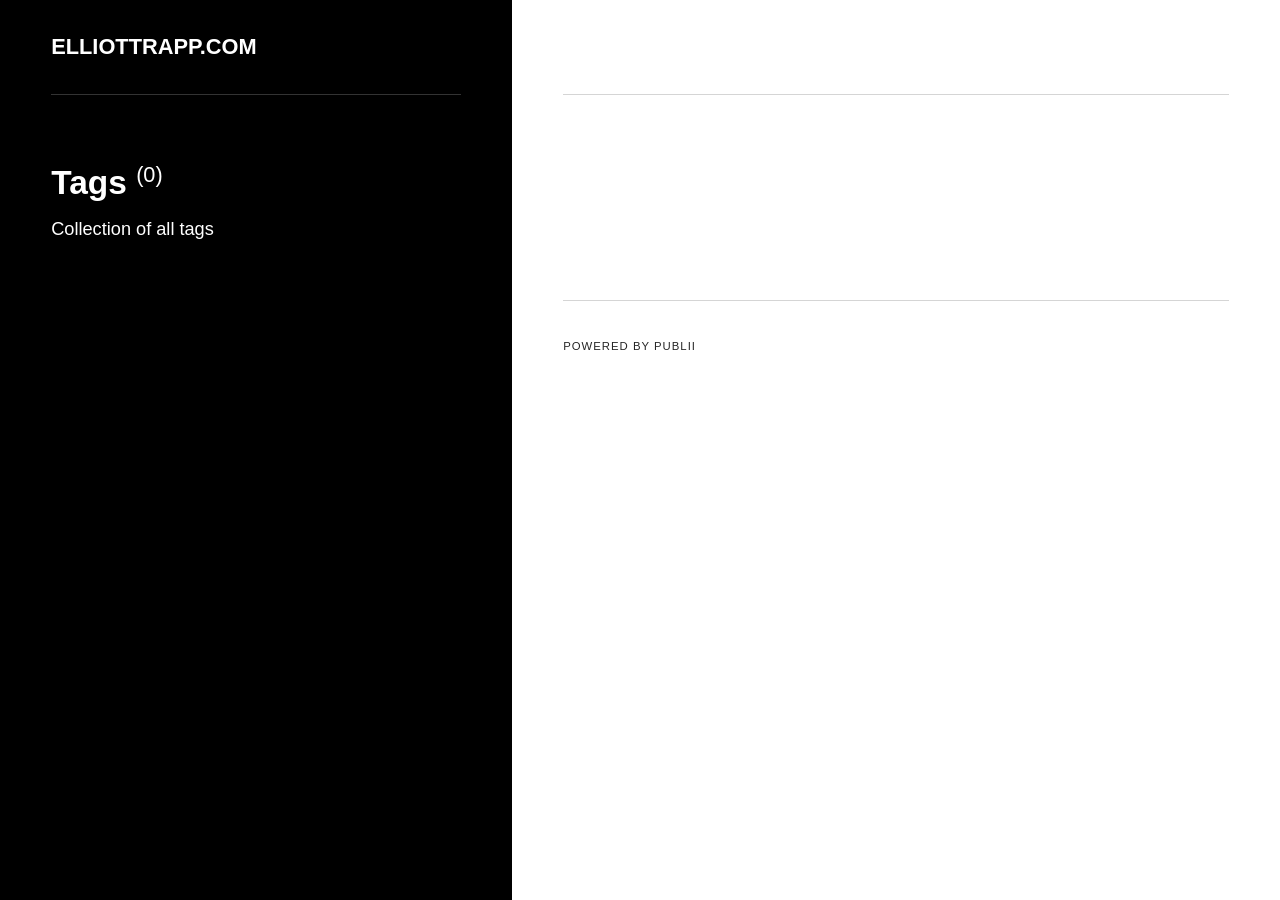
==== tags/index.html @ f0e29960 "Updated from Publii" ====
<!DOCTYPE html><html lang="en-gb"><head><meta charset="utf-8"><meta http-equiv="X-UA-Compatible" content="IE=edge"><meta name="viewport" content="width=device-width,initial-scale=1"><title>All tags - elliottrapp.com</title><meta name="robots" content="noindex, follow"><meta name="generator" content="Publii Open-Source CMS for Static Site"><link rel="alternate" type="application/atom+xml" href="https://elliottrapp.github.io/feed.xml"><link rel="alternate" type="application/json" href="https://elliottrapp.github.io/feed.json"><meta property="og:title" content="elliottrapp.com"><meta property="og:site_name" content="elliottrapp.com"><meta property="og:description" content=""><meta property="og:url" content="https://elliottrapp.github.io/tags/"><meta property="og:type" content="website"><link rel="stylesheet" href="https://elliottrapp.github.io/assets/css/style.css?v=fb8c239619b306ba252783ad633b2018"><script type="application/ld+json">{"@context":"http://schema.org","@type":"Organization","name":"elliottrapp.com","url":"https://elliottrapp.github.io/"}</script><noscript><style>img[loading] {
                    opacity: 1;
                }</style></noscript></head><body><div class="container js-container"><div class="content"><header class="top"><div class="top__item"><a class="logo" href="https://elliottrapp.github.io/">elliottrapp.com</a></div><div class="top__item top__item--right"></div></header><main class="main page page--tags"><div class="main__left"><header><h1>Tags <sup>(0)</sup></h1><p>Collection of all tags</p></header></div><div class="main__right"><div><ul class="feed feed--tags"></ul></div></div></main><footer class="footer"><div class="footer__copyright">Powered by Publii</div></footer></div></div><script defer="defer" src="https://elliottrapp.github.io/assets/js/scripts.min.js?v=27706a8fe221267c1834098c796f44c1"></script><script>var images = document.querySelectorAll('img[loading]');

        for (var i = 0; i < images.length; i++) {
            if (images[i].complete) {
                images[i].classList.add('is-loaded');
            } else {
                images[i].addEventListener('load', function () {
                    this.classList.add('is-loaded');
                }, false);
            }
        }</script></body></html>
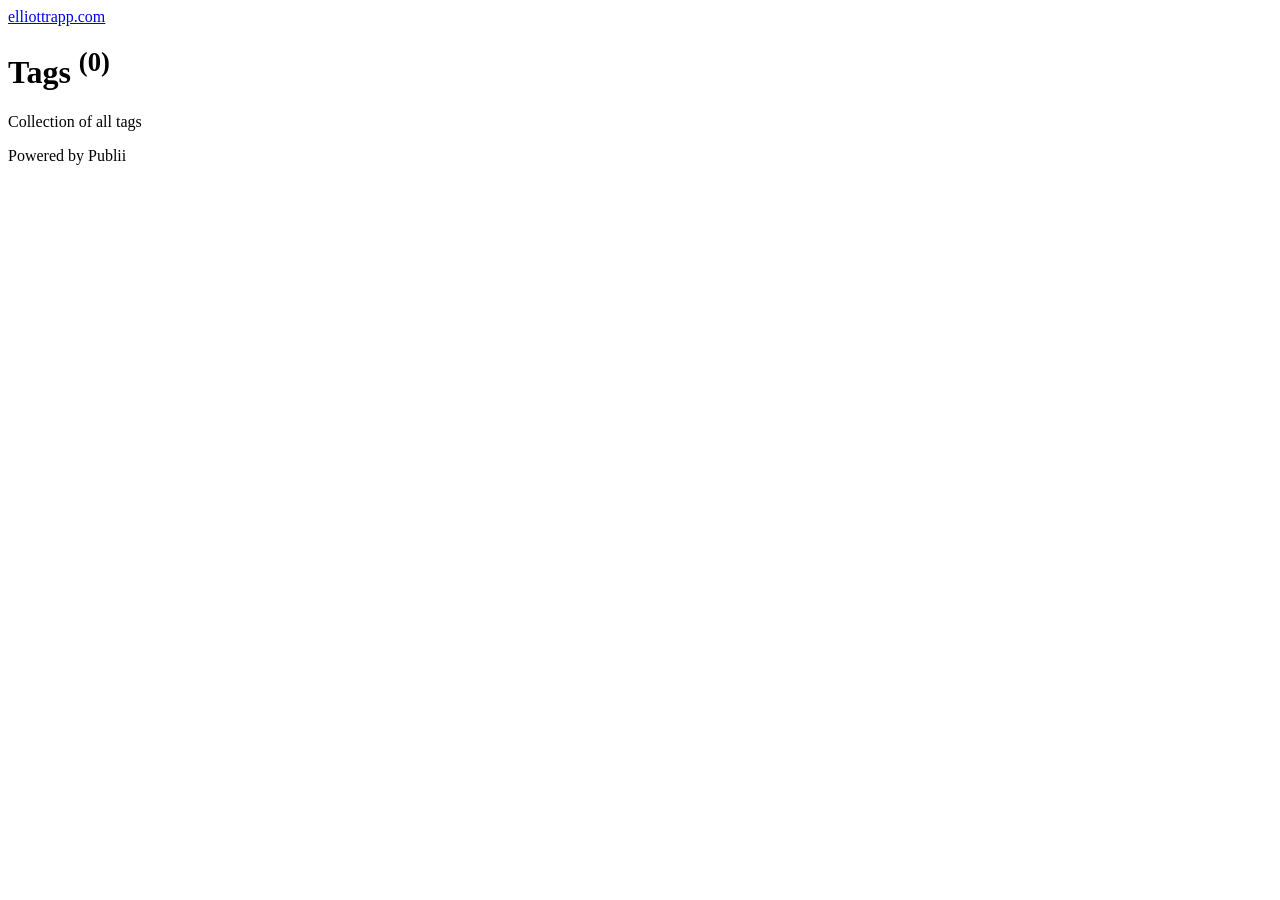
==== commit b1cce76e: "Updated from Publii" ====
--- a/tags/index.html
+++ b/tags/index.html
@@ -1,6 +1,6 @@
-<!DOCTYPE html><html lang="en-gb"><head><meta charset="utf-8"><meta http-equiv="X-UA-Compatible" content="IE=edge"><meta name="viewport" content="width=device-width,initial-scale=1"><title>All tags - elliottrapp.com</title><meta name="robots" content="noindex, follow"><meta name="generator" content="Publii Open-Source CMS for Static Site"><link rel="alternate" type="application/atom+xml" href="https://elliottrapp.github.io/feed.xml"><link rel="alternate" type="application/json" href="https://elliottrapp.github.io/feed.json"><meta property="og:title" content="elliottrapp.com"><meta property="og:site_name" content="elliottrapp.com"><meta property="og:description" content=""><meta property="og:url" content="https://elliottrapp.github.io/tags/"><meta property="og:type" content="website"><link rel="stylesheet" href="https://elliottrapp.github.io/assets/css/style.css?v=fb8c239619b306ba252783ad633b2018"><script type="application/ld+json">{"@context":"http://schema.org","@type":"Organization","name":"elliottrapp.com","url":"https://elliottrapp.github.io/"}</script><noscript><style>img[loading] {
+<!DOCTYPE html><html lang="en-gb"><head><meta charset="utf-8"><meta http-equiv="X-UA-Compatible" content="IE=edge"><meta name="viewport" content="width=device-width,initial-scale=1"><title>All tags - elliottrapp.com</title><meta name="robots" content="noindex, follow"><meta name="generator" content="Publii Open-Source CMS for Static Site"><link rel="alternate" type="application/atom+xml" href="https://elliottrapp.com/feed.xml"><link rel="alternate" type="application/json" href="https://elliottrapp.com/feed.json"><meta property="og:title" content="elliottrapp.com"><meta property="og:site_name" content="elliottrapp.com"><meta property="og:description" content=""><meta property="og:url" content="https://elliottrapp.com/tags/"><meta property="og:type" content="website"><link rel="stylesheet" href="https://elliottrapp.com/assets/css/style.css?v=fb8c239619b306ba252783ad633b2018"><script type="application/ld+json">{"@context":"http://schema.org","@type":"Organization","name":"elliottrapp.com","url":"https://elliottrapp.com/"}</script><noscript><style>img[loading] {
                     opacity: 1;
-                }</style></noscript></head><body><div class="container js-container"><div class="content"><header class="top"><div class="top__item"><a class="logo" href="https://elliottrapp.github.io/">elliottrapp.com</a></div><div class="top__item top__item--right"></div></header><main class="main page page--tags"><div class="main__left"><header><h1>Tags <sup>(0)</sup></h1><p>Collection of all tags</p></header></div><div class="main__right"><div><ul class="feed feed--tags"></ul></div></div></main><footer class="footer"><div class="footer__copyright">Powered by Publii</div></footer></div></div><script defer="defer" src="https://elliottrapp.github.io/assets/js/scripts.min.js?v=27706a8fe221267c1834098c796f44c1"></script><script>var images = document.querySelectorAll('img[loading]');
+                }</style></noscript></head><body><div class="container js-container"><div class="content"><header class="top"><div class="top__item"><a class="logo" href="https://elliottrapp.com/">elliottrapp.com</a></div><div class="top__item top__item--right"></div></header><main class="main page page--tags"><div class="main__left"><header><h1>Tags <sup>(0)</sup></h1><p>Collection of all tags</p></header></div><div class="main__right"><div><ul class="feed feed--tags"></ul></div></div></main><footer class="footer"><div class="footer__copyright">Powered by Publii</div></footer></div></div><script defer="defer" src="https://elliottrapp.com/assets/js/scripts.min.js?v=27706a8fe221267c1834098c796f44c1"></script><script>var images = document.querySelectorAll('img[loading]');
 
         for (var i = 0; i < images.length; i++) {
             if (images[i].complete) {
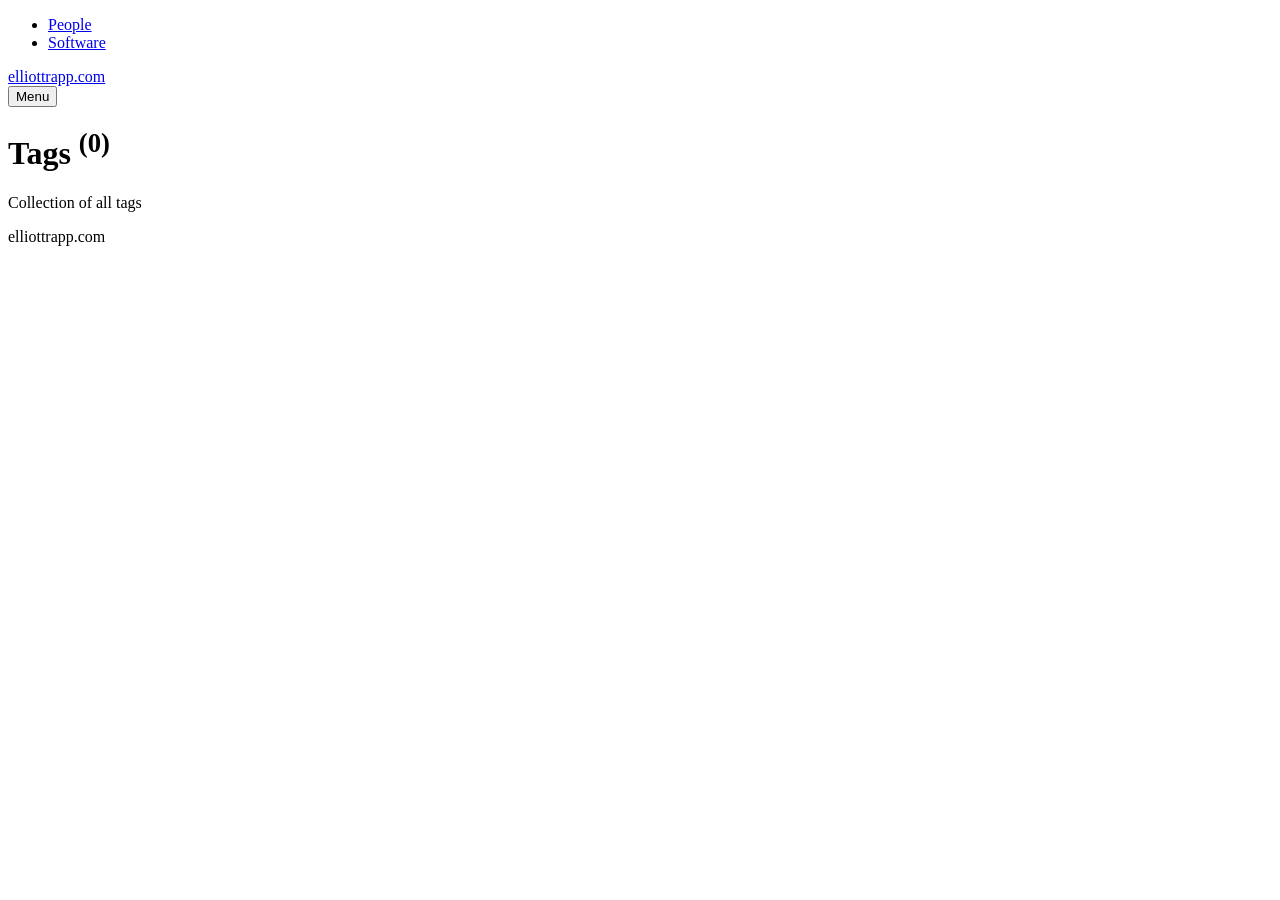
==== commit 3b4c66de: "Updated from Publii" ====
--- a/tags/index.html
+++ b/tags/index.html
@@ -1,6 +1,6 @@
 <!DOCTYPE html><html lang="en-gb"><head><meta charset="utf-8"><meta http-equiv="X-UA-Compatible" content="IE=edge"><meta name="viewport" content="width=device-width,initial-scale=1"><title>All tags - elliottrapp.com</title><meta name="robots" content="noindex, follow"><meta name="generator" content="Publii Open-Source CMS for Static Site"><link rel="alternate" type="application/atom+xml" href="https://elliottrapp.com/feed.xml"><link rel="alternate" type="application/json" href="https://elliottrapp.com/feed.json"><meta property="og:title" content="elliottrapp.com"><meta property="og:site_name" content="elliottrapp.com"><meta property="og:description" content=""><meta property="og:url" content="https://elliottrapp.com/tags/"><meta property="og:type" content="website"><link rel="stylesheet" href="https://elliottrapp.com/assets/css/style.css?v=fb8c239619b306ba252783ad633b2018"><script type="application/ld+json">{"@context":"http://schema.org","@type":"Organization","name":"elliottrapp.com","url":"https://elliottrapp.com/"}</script><noscript><style>img[loading] {
                     opacity: 1;
-                }</style></noscript></head><body><div class="container js-container"><div class="content"><header class="top"><div class="top__item"><a class="logo" href="https://elliottrapp.com/">elliottrapp.com</a></div><div class="top__item top__item--right"></div></header><main class="main page page--tags"><div class="main__left"><header><h1>Tags <sup>(0)</sup></h1><p>Collection of all tags</p></header></div><div class="main__right"><div><ul class="feed feed--tags"></ul></div></div></main><footer class="footer"><div class="footer__copyright">Powered by Publii</div></footer></div></div><script defer="defer" src="https://elliottrapp.com/assets/js/scripts.min.js?v=27706a8fe221267c1834098c796f44c1"></script><script>var images = document.querySelectorAll('img[loading]');
+                }</style></noscript></head><body><div class="container js-container"><nav class="menu"><ul class="navbar__menu"><li><a href="https://elliottrapp.com/people-i-like.html" target="_self">People</a></li><li><a href="https://elliottrapp.com/software-i-like.html" target="_self">Software</a></li></ul></nav><div class="content"><header class="top"><div class="top__item"><a class="logo" href="https://elliottrapp.com/">elliottrapp.com</a></div><div class="top__item top__item--right"><button class="menu-toggle js-menu-toggle" aria-label="Menu" aria-expanded="false"><span class="menu-toggle-box"><span class="menu-toggle-inner">Menu</span></span></button></div></header><main class="main page page--tags"><div class="main__left"><header><h1>Tags <sup>(0)</sup></h1><p>Collection of all tags</p></header></div><div class="main__right"><div><ul class="feed feed--tags"></ul></div></div></main><footer class="footer"><div class="footer__copyright">elliottrapp.com</div></footer></div></div><script defer="defer" src="https://elliottrapp.com/assets/js/scripts.min.js?v=27706a8fe221267c1834098c796f44c1"></script><script>var images = document.querySelectorAll('img[loading]');
 
         for (var i = 0; i < images.length; i++) {
             if (images[i].complete) {
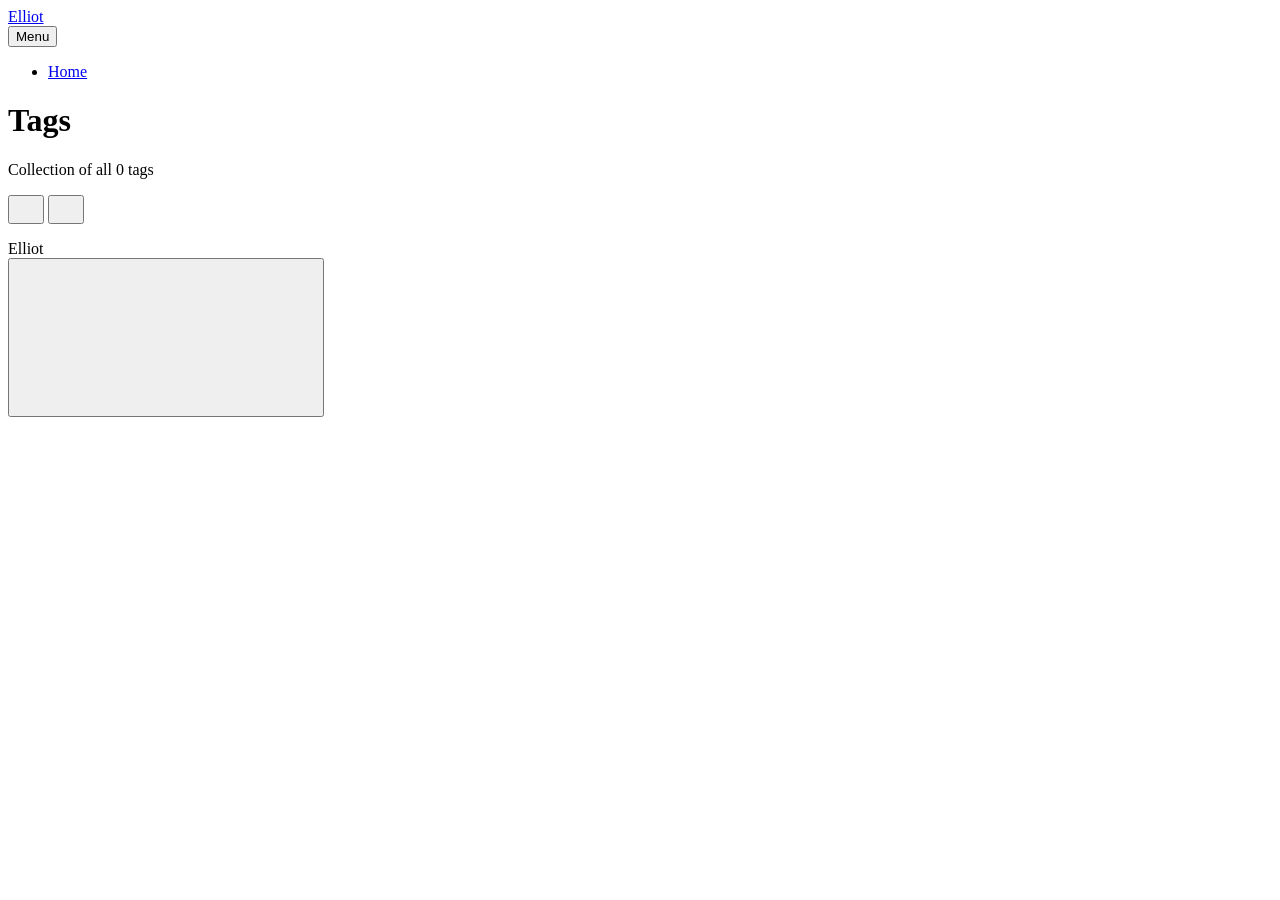
==== commit e38531d6: "Updated from Publii" ====
--- a/tags/index.html
+++ b/tags/index.html
@@ -1,13 +1,17 @@
-<!DOCTYPE html><html lang="en-gb"><head><meta charset="utf-8"><meta http-equiv="X-UA-Compatible" content="IE=edge"><meta name="viewport" content="width=device-width,initial-scale=1"><title>All tags - elliottrapp.com</title><meta name="robots" content="noindex, follow"><meta name="generator" content="Publii Open-Source CMS for Static Site"><link rel="alternate" type="application/atom+xml" href="https://elliottrapp.com/feed.xml"><link rel="alternate" type="application/json" href="https://elliottrapp.com/feed.json"><meta property="og:title" content="elliottrapp.com"><meta property="og:site_name" content="elliottrapp.com"><meta property="og:description" content=""><meta property="og:url" content="https://elliottrapp.com/tags/"><meta property="og:type" content="website"><link rel="stylesheet" href="https://elliottrapp.com/assets/css/style.css?v=fb8c239619b306ba252783ad633b2018"><script type="application/ld+json">{"@context":"http://schema.org","@type":"Organization","name":"elliottrapp.com","url":"https://elliottrapp.com/"}</script><noscript><style>img[loading] {
+<!DOCTYPE html><html lang="en-gb"><head><meta charset="utf-8"><meta http-equiv="X-UA-Compatible" content="IE=edge"><meta name="viewport" content="width=device-width,initial-scale=1"><title>All tags - Elliot</title><meta name="robots" content="noindex, follow"><meta name="generator" content="Publii Open-Source CMS for Static Site"><link rel="alternate" type="application/atom+xml" href="https://elliottrapp.com/feed.xml"><link rel="alternate" type="application/json" href="https://elliottrapp.com/feed.json"><meta property="og:title" content="Elliot"><meta property="og:site_name" content="Elliot"><meta property="og:description" content=""><meta property="og:url" content="https://elliottrapp.com/tags/"><meta property="og:type" content="website"><link rel="stylesheet" href="https://elliottrapp.com/assets/css/style.css?v=3532e13fd0b9096d454aec3a49aa703f"><script type="application/ld+json">{"@context":"http://schema.org","@type":"Organization","name":"Elliot","url":"https://elliottrapp.com/"}</script><noscript><style>img[loading] {
                     opacity: 1;
-                }</style></noscript></head><body><div class="container js-container"><nav class="menu"><ul class="navbar__menu"><li><a href="https://elliottrapp.com/people-i-like.html" target="_self">People</a></li><li><a href="https://elliottrapp.com/software-i-like.html" target="_self">Software</a></li></ul></nav><div class="content"><header class="top"><div class="top__item"><a class="logo" href="https://elliottrapp.com/">elliottrapp.com</a></div><div class="top__item top__item--right"><button class="menu-toggle js-menu-toggle" aria-label="Menu" aria-expanded="false"><span class="menu-toggle-box"><span class="menu-toggle-inner">Menu</span></span></button></div></header><main class="main page page--tags"><div class="main__left"><header><h1>Tags <sup>(0)</sup></h1><p>Collection of all tags</p></header></div><div class="main__right"><div><ul class="feed feed--tags"></ul></div></div></main><footer class="footer"><div class="footer__copyright">elliottrapp.com</div></footer></div></div><script defer="defer" src="https://elliottrapp.com/assets/js/scripts.min.js?v=27706a8fe221267c1834098c796f44c1"></script><script>var images = document.querySelectorAll('img[loading]');
-
-        for (var i = 0; i < images.length; i++) {
+                }</style></noscript></head><body class="lines"><div class="container lines lines--right"><header class="header"><a href="https://elliottrapp.com/" class="logo">Elliot</a><nav class="navbar js-navbar"><button class="navbar__toggle js-toggle" aria-label="Menu">Menu</button><ul class="navbar__menu"><li><a href="https://elliottrapp.com/" target="_self">Home</a></li></ul></nav></header><main class="main page page--tags"><div class="hero"><h1>Tags</h1><p>Collection of all 0 tags</p></div><div class="main__content"><div class="l-options nomobile"><div class="l-options__item switchers"><button class="switchers__item is-active"><svg width="20" height="20" fill="currentColor"><use xlink:href="https://elliottrapp.com/assets/svg/svg-map.svg#switcher-grid"/></svg></button> <button class="switchers__item"><svg width="20" height="20" fill="currentColor"><use xlink:href="https://elliottrapp.com/assets/svg/svg-map.svg#switcher-rows"/></svg></button></div></div><ul class="l-grid l-grid--2"></ul></div></main><footer class="footer"><div class="footer__left"><div class="footer__copy">Elliot</div></div><button onclick="backToTopFunction()" id="backToTop" class="footer__bttop" aria-label="Back to top" title="Back to top"><svg><use xlink:href="https://elliottrapp.com/assets/svg/svg-map.svg#toparrow"/></svg></button></footer></div><script>window.publiiThemeMenuConfig = { mobileMenuMode: 'sidebar', animationSpeed: 300, submenuWidth: 'auto', doubleClickTime: 500, mobileMenuExpandableSubmenus: true, relatedContainerForOverlayMenuSelector: '.navbar', };</script><script defer="defer" src="https://elliottrapp.com/assets/js/scripts.min.js?v=8190bbfcf662a6d5bf1ad35d88ad1ec9"></script><script>function publiiDetectLoadedImages () {
+         var images = document.querySelectorAll('img[loading]:not(.is-loaded)');
+         for (var i = 0; i < images.length; i++) {
             if (images[i].complete) {
-                images[i].classList.add('is-loaded');
+               images[i].classList.add('is-loaded');
+               images[i].parentNode.classList.remove('is-img-loading');
             } else {
-                images[i].addEventListener('load', function () {
-                    this.classList.add('is-loaded');
-                }, false);
+               images[i].addEventListener('load', function () {
+                  this.classList.add('is-loaded');
+                  this.parentNode.classList.remove('is-img-loading');
+               }, false);
             }
-        }</script></body></html>+         }
+      }
+      publiiDetectLoadedImages();</script></body></html>
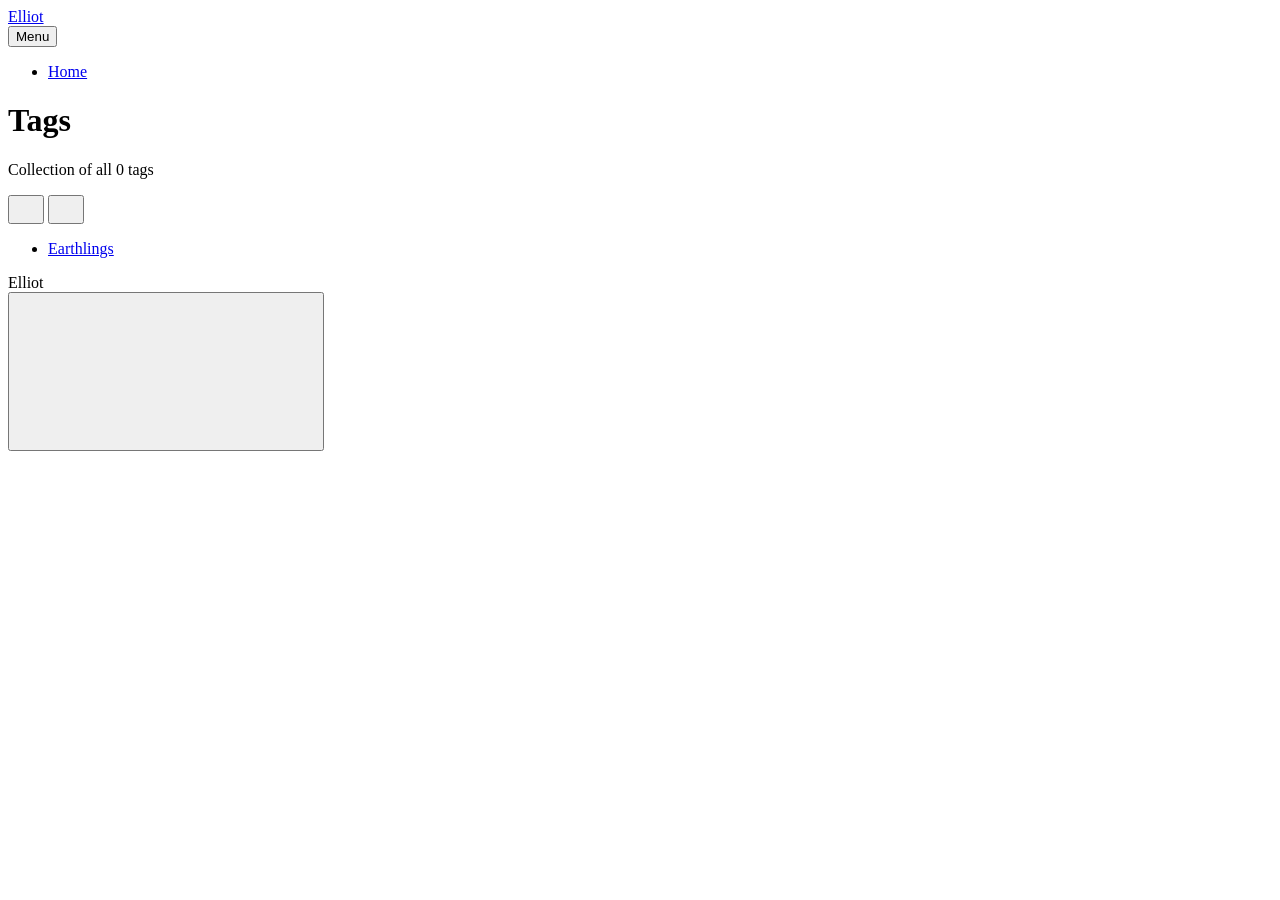
==== commit f918d438: "Updated from Publii" ====
--- a/tags/index.html
+++ b/tags/index.html
@@ -1,6 +1,6 @@
 <!DOCTYPE html><html lang="en-gb"><head><meta charset="utf-8"><meta http-equiv="X-UA-Compatible" content="IE=edge"><meta name="viewport" content="width=device-width,initial-scale=1"><title>All tags - Elliot</title><meta name="robots" content="noindex, follow"><meta name="generator" content="Publii Open-Source CMS for Static Site"><link rel="alternate" type="application/atom+xml" href="https://elliottrapp.com/feed.xml"><link rel="alternate" type="application/json" href="https://elliottrapp.com/feed.json"><meta property="og:title" content="Elliot"><meta property="og:site_name" content="Elliot"><meta property="og:description" content=""><meta property="og:url" content="https://elliottrapp.com/tags/"><meta property="og:type" content="website"><link rel="stylesheet" href="https://elliottrapp.com/assets/css/style.css?v=3532e13fd0b9096d454aec3a49aa703f"><script type="application/ld+json">{"@context":"http://schema.org","@type":"Organization","name":"Elliot","url":"https://elliottrapp.com/"}</script><noscript><style>img[loading] {
                     opacity: 1;
-                }</style></noscript></head><body class="lines"><div class="container lines lines--right"><header class="header"><a href="https://elliottrapp.com/" class="logo">Elliot</a><nav class="navbar js-navbar"><button class="navbar__toggle js-toggle" aria-label="Menu">Menu</button><ul class="navbar__menu"><li><a href="https://elliottrapp.com/" target="_self">Home</a></li></ul></nav></header><main class="main page page--tags"><div class="hero"><h1>Tags</h1><p>Collection of all 0 tags</p></div><div class="main__content"><div class="l-options nomobile"><div class="l-options__item switchers"><button class="switchers__item is-active"><svg width="20" height="20" fill="currentColor"><use xlink:href="https://elliottrapp.com/assets/svg/svg-map.svg#switcher-grid"/></svg></button> <button class="switchers__item"><svg width="20" height="20" fill="currentColor"><use xlink:href="https://elliottrapp.com/assets/svg/svg-map.svg#switcher-rows"/></svg></button></div></div><ul class="l-grid l-grid--2"></ul></div></main><footer class="footer"><div class="footer__left"><div class="footer__copy">Elliot</div></div><button onclick="backToTopFunction()" id="backToTop" class="footer__bttop" aria-label="Back to top" title="Back to top"><svg><use xlink:href="https://elliottrapp.com/assets/svg/svg-map.svg#toparrow"/></svg></button></footer></div><script>window.publiiThemeMenuConfig = { mobileMenuMode: 'sidebar', animationSpeed: 300, submenuWidth: 'auto', doubleClickTime: 500, mobileMenuExpandableSubmenus: true, relatedContainerForOverlayMenuSelector: '.navbar', };</script><script defer="defer" src="https://elliottrapp.com/assets/js/scripts.min.js?v=8190bbfcf662a6d5bf1ad35d88ad1ec9"></script><script>function publiiDetectLoadedImages () {
+                }</style></noscript></head><body class="lines"><div class="container lines lines--right"><header class="header"><a href="https://elliottrapp.com/" class="logo">Elliot</a><nav class="navbar js-navbar"><button class="navbar__toggle js-toggle" aria-label="Menu">Menu</button><ul class="navbar__menu"><li><a href="https://elliottrapp.com/" target="_self">Home</a></li></ul></nav></header><main class="main page page--tags"><div class="hero"><h1>Tags</h1><p>Collection of all 0 tags</p></div><div class="main__content"><div class="l-options nomobile"><div class="l-options__item switchers"><button class="switchers__item is-active"><svg width="20" height="20" fill="currentColor"><use xlink:href="https://elliottrapp.com/assets/svg/svg-map.svg#switcher-grid"/></svg></button> <button class="switchers__item"><svg width="20" height="20" fill="currentColor"><use xlink:href="https://elliottrapp.com/assets/svg/svg-map.svg#switcher-rows"/></svg></button></div></div><ul class="l-grid l-grid--2"></ul></div></main><footer class="footer"><div class="footer__left"><ul class="footer__nav"><li><a href="https://www.nationearth.com/" class="invert" target="_blank">Earthlings</a></li></ul><div class="footer__copy">Elliot</div></div><button onclick="backToTopFunction()" id="backToTop" class="footer__bttop" aria-label="Back to top" title="Back to top"><svg><use xlink:href="https://elliottrapp.com/assets/svg/svg-map.svg#toparrow"/></svg></button></footer></div><script>window.publiiThemeMenuConfig = { mobileMenuMode: 'sidebar', animationSpeed: 300, submenuWidth: 'auto', doubleClickTime: 500, mobileMenuExpandableSubmenus: true, relatedContainerForOverlayMenuSelector: '.navbar', };</script><script defer="defer" src="https://elliottrapp.com/assets/js/scripts.min.js?v=8190bbfcf662a6d5bf1ad35d88ad1ec9"></script><script>function publiiDetectLoadedImages () {
          var images = document.querySelectorAll('img[loading]:not(.is-loaded)');
          for (var i = 0; i < images.length; i++) {
             if (images[i].complete) {
